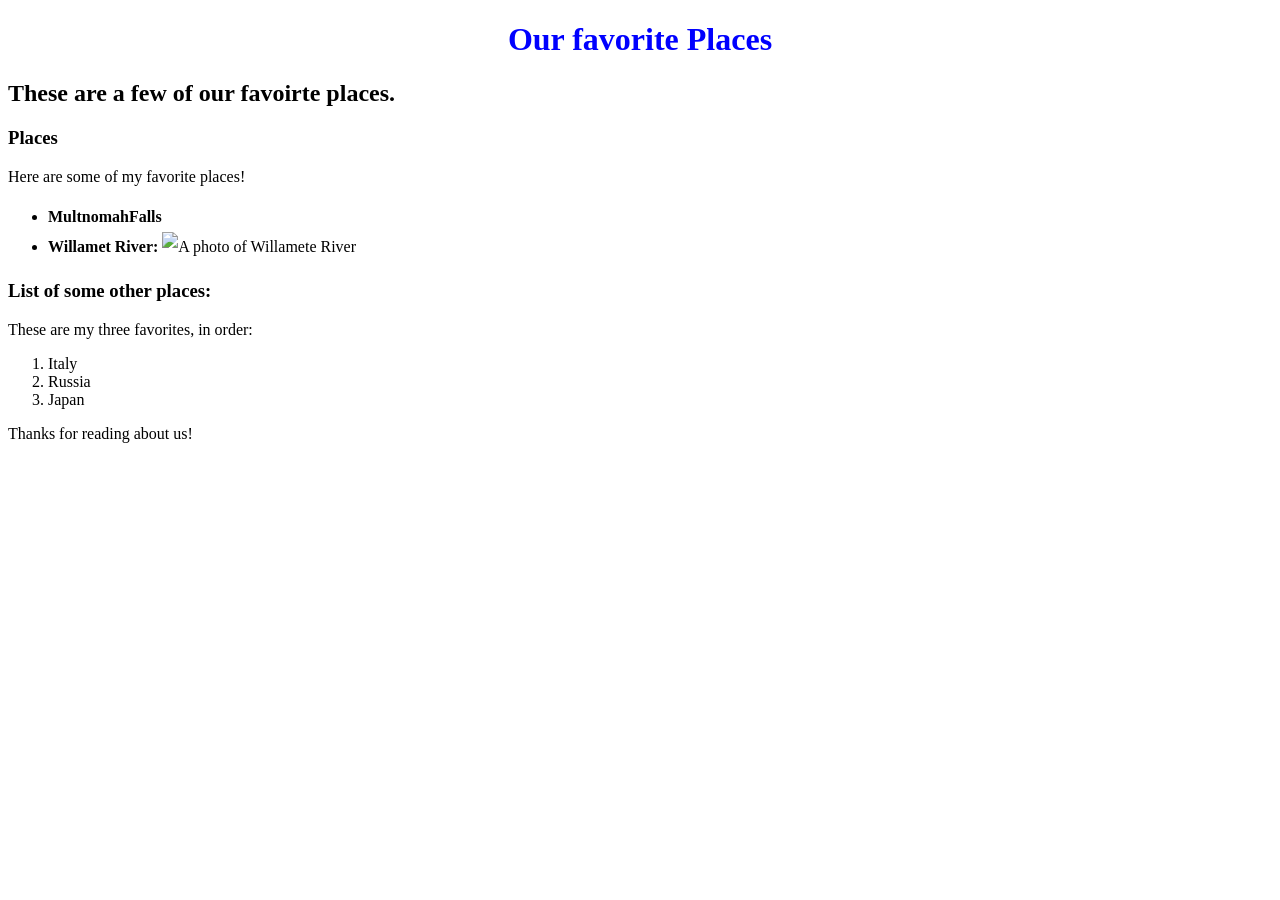
==== FavoritePlaces.html @ f5085425 "made FavoritePlaces html file" ====
<!DOCTYPE html>
<html>
    <head>
      <link href="css/StylesPlaces.css" rel="stylesheet" type="text/css">
      <title>David's and Khan's favorite places</title>
    </head> 
    <body>
      <h1>Our favorite Places</h1>
      <h2>These are a few of our favoirte places.</h2>

      <h3>Places</h3>
      <p>Here are some of my favorite places!</p>
      <ul>
        <li>
          <a href+"https://www.oregon.com/attractions/multnomah_falls">
            <strong>MultnomahFalls</strong>
            <imp src="https://commons.wikimedia.org/wiki/File:Multnomah_Falls_(202185339).jpeg" alt="A photo of MultnomahFalls.">
          </a>
        </li>
        <li><strong>Willamet River:</strong>
             <img src="https://commons.wikimedia.org/wiki/File:Willamette_River_Portland_Oregon.jpg" alt="A photo of Willamete River">
        </li>
      </ul>
      <h3>List of some other places:</h3>
      <p>These are my three favorites, in order:</p>
      <ol> 
        <li>Italy</li>
        <li>Russia</li>
        <li>Japan</li>
      </ol>

      <p>Thanks for reading about us!</p>
    </body>
</html>
---- css/StylesPlaces.css ----
h1 {
   color: blue; 
   text-align: center;
}

p {
  font-style: sans-serif;
}

ul {
  font-size: 20 px;
  line-height: 30px;
}
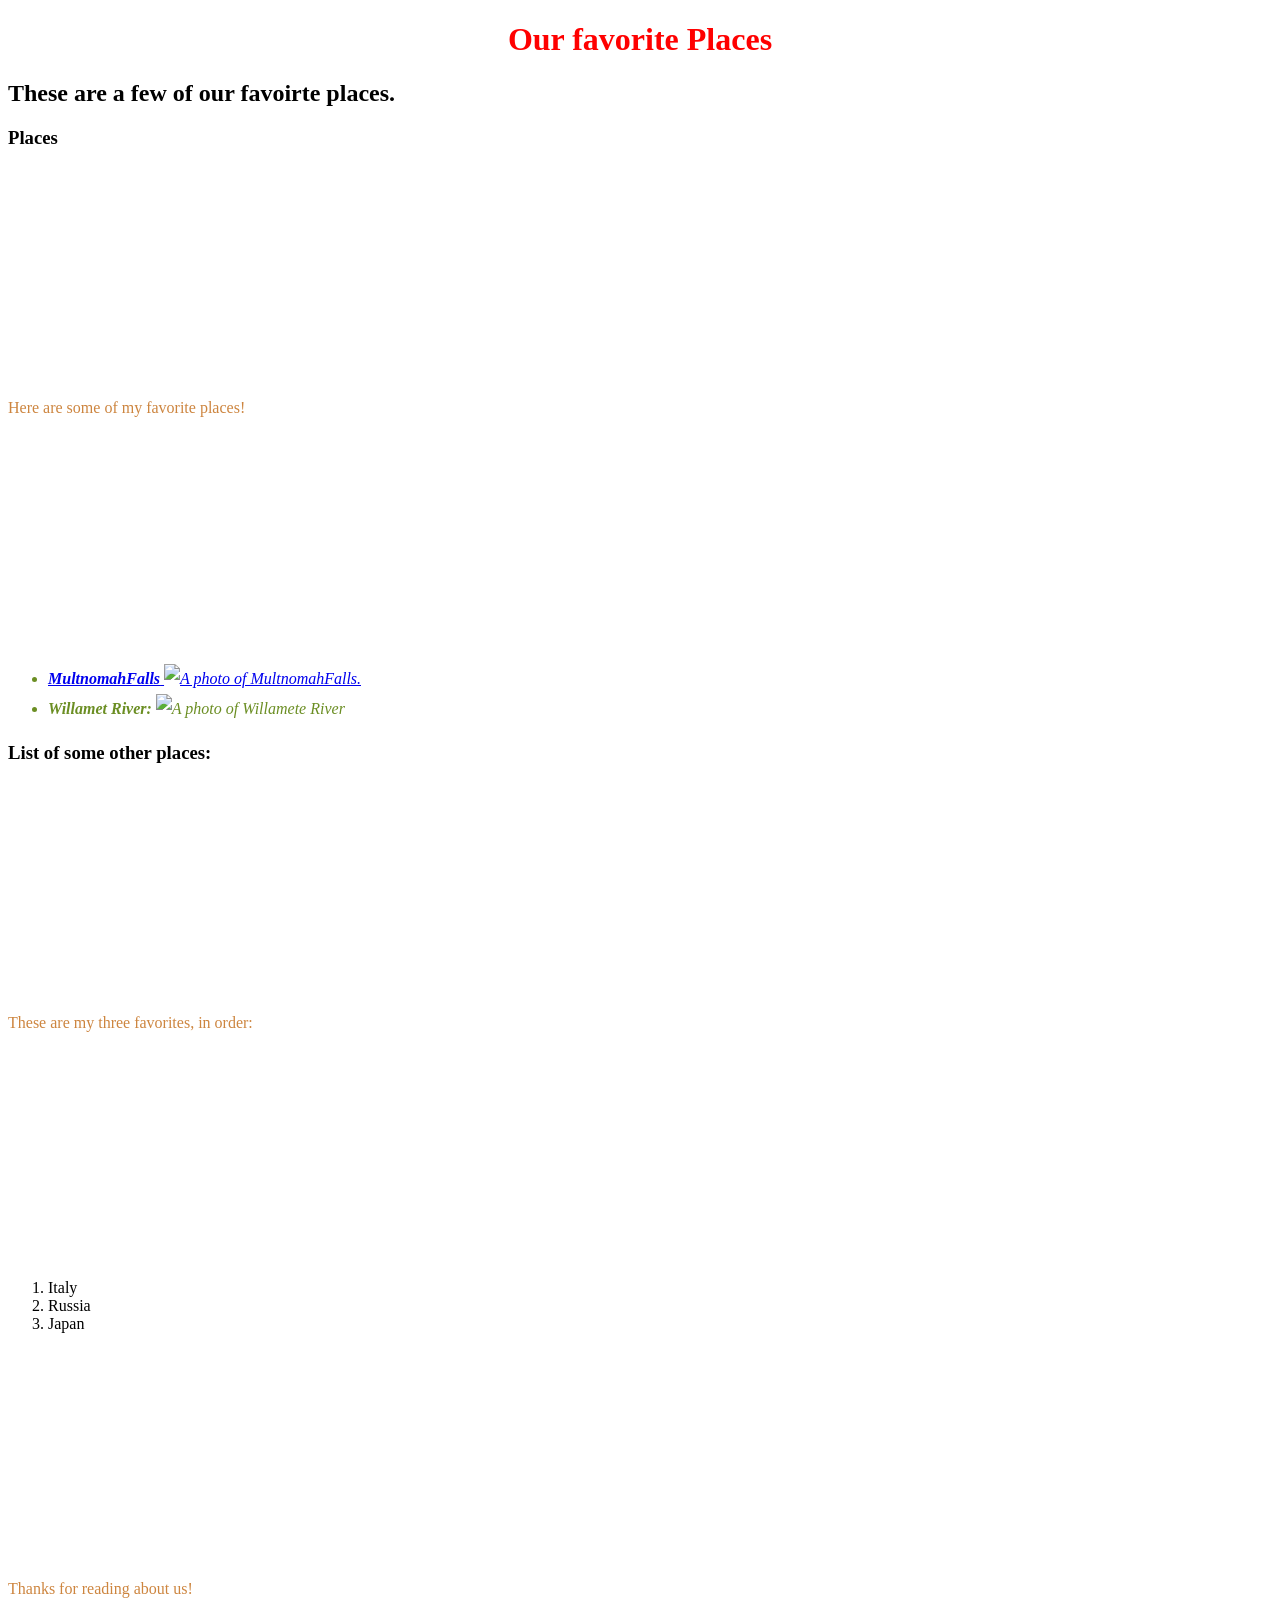
==== commit 352cf57b: "corrected couple of mistakes" ====
--- a/FavoritePlaces.html
+++ b/FavoritePlaces.html
@@ -7,14 +7,13 @@
     <body>
       <h1>Our favorite Places</h1>
       <h2>These are a few of our favoirte places.</h2>
-
       <h3>Places</h3>
       <p>Here are some of my favorite places!</p>
       <ul>
         <li>
-          <a href+"https://www.oregon.com/attractions/multnomah_falls">
+          <a href="https://www.oregon.com/attractions/multnomah_falls">
             <strong>MultnomahFalls</strong>
-            <imp src="https://commons.wikimedia.org/wiki/File:Multnomah_Falls_(202185339).jpeg" alt="A photo of MultnomahFalls.">
+            <img src="https://commons.wikimedia.org/wiki/File:Multnomah_Falls_(202185339).jpeg" alt="A photo of MultnomahFalls.">
           </a>
         </li>
         <li><strong>Willamet River:</strong>
--- a/css/StylesPlaces.css
+++ b/css/StylesPlaces.css
@@ -1,13 +1,20 @@
 h1 {
-   color: blue; 
+   color: red; 
    text-align: center;
 }
 
 p {
   font-style: sans-serif;
+  font-variant: inherit;
+  font-size: 20;
+  line-height: 30;
+  text-align: left;
+  color: peru
 }
 
 ul {
+  font-style: oblique;
   font-size: 20 px;
   line-height: 30px;
+  color: olivedrab
 }
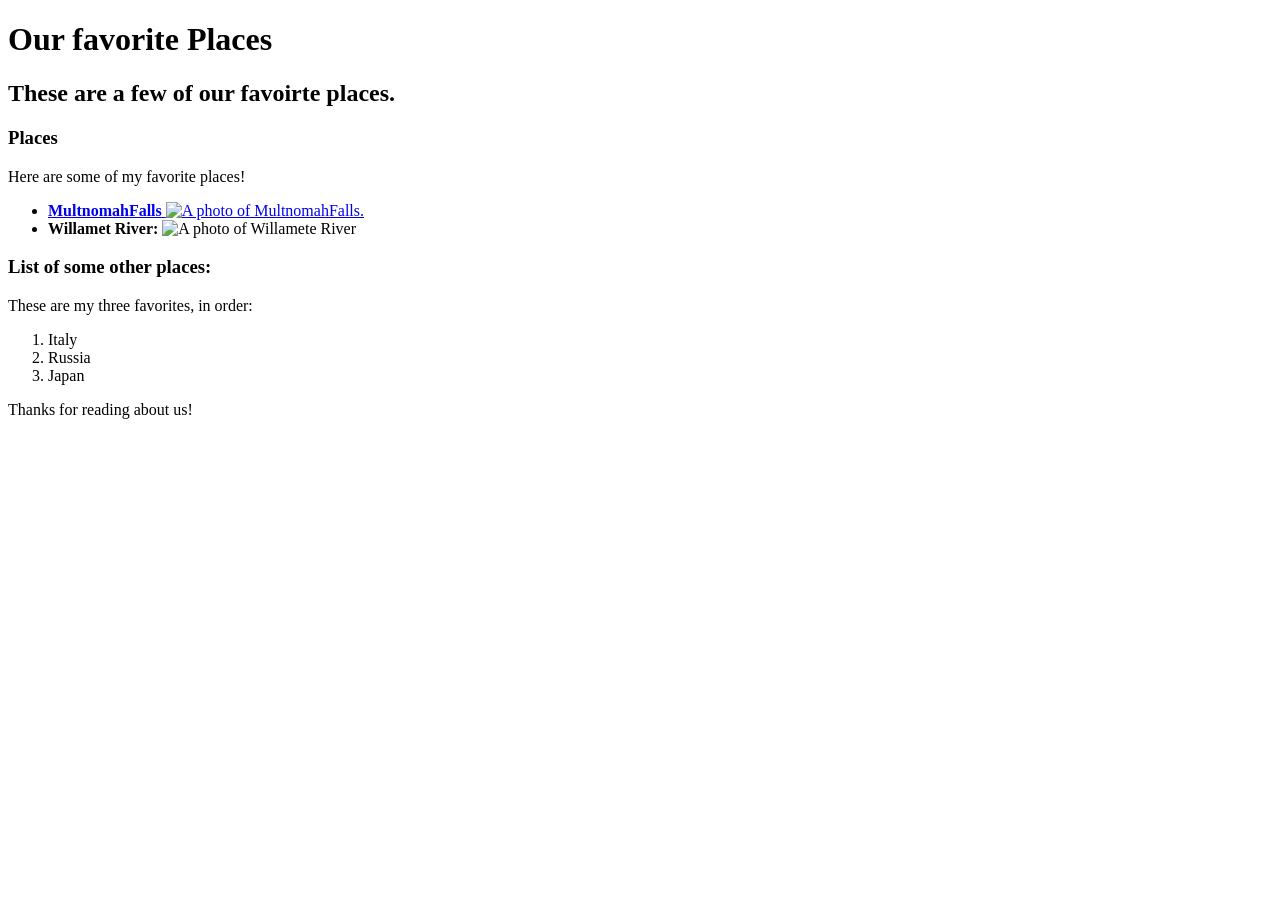
==== commit 4f99091c: "one more correction done" ====
--- a/FavoritePlaces.html
+++ b/FavoritePlaces.html
@@ -1,7 +1,7 @@
 <!DOCTYPE html>
 <html>
     <head>
-      <link href="css/StylesPlaces.css" rel="stylesheet" type="text/css">
+      <link href="css/StylesPlaces.css" rel="StylesPlaces" type="text/css">
       <title>David's and Khan's favorite places</title>
     </head> 
     <body>
@@ -27,7 +27,6 @@
         <li>Russia</li>
         <li>Japan</li>
       </ol>
-
       <p>Thanks for reading about us!</p>
     </body>
 </html>
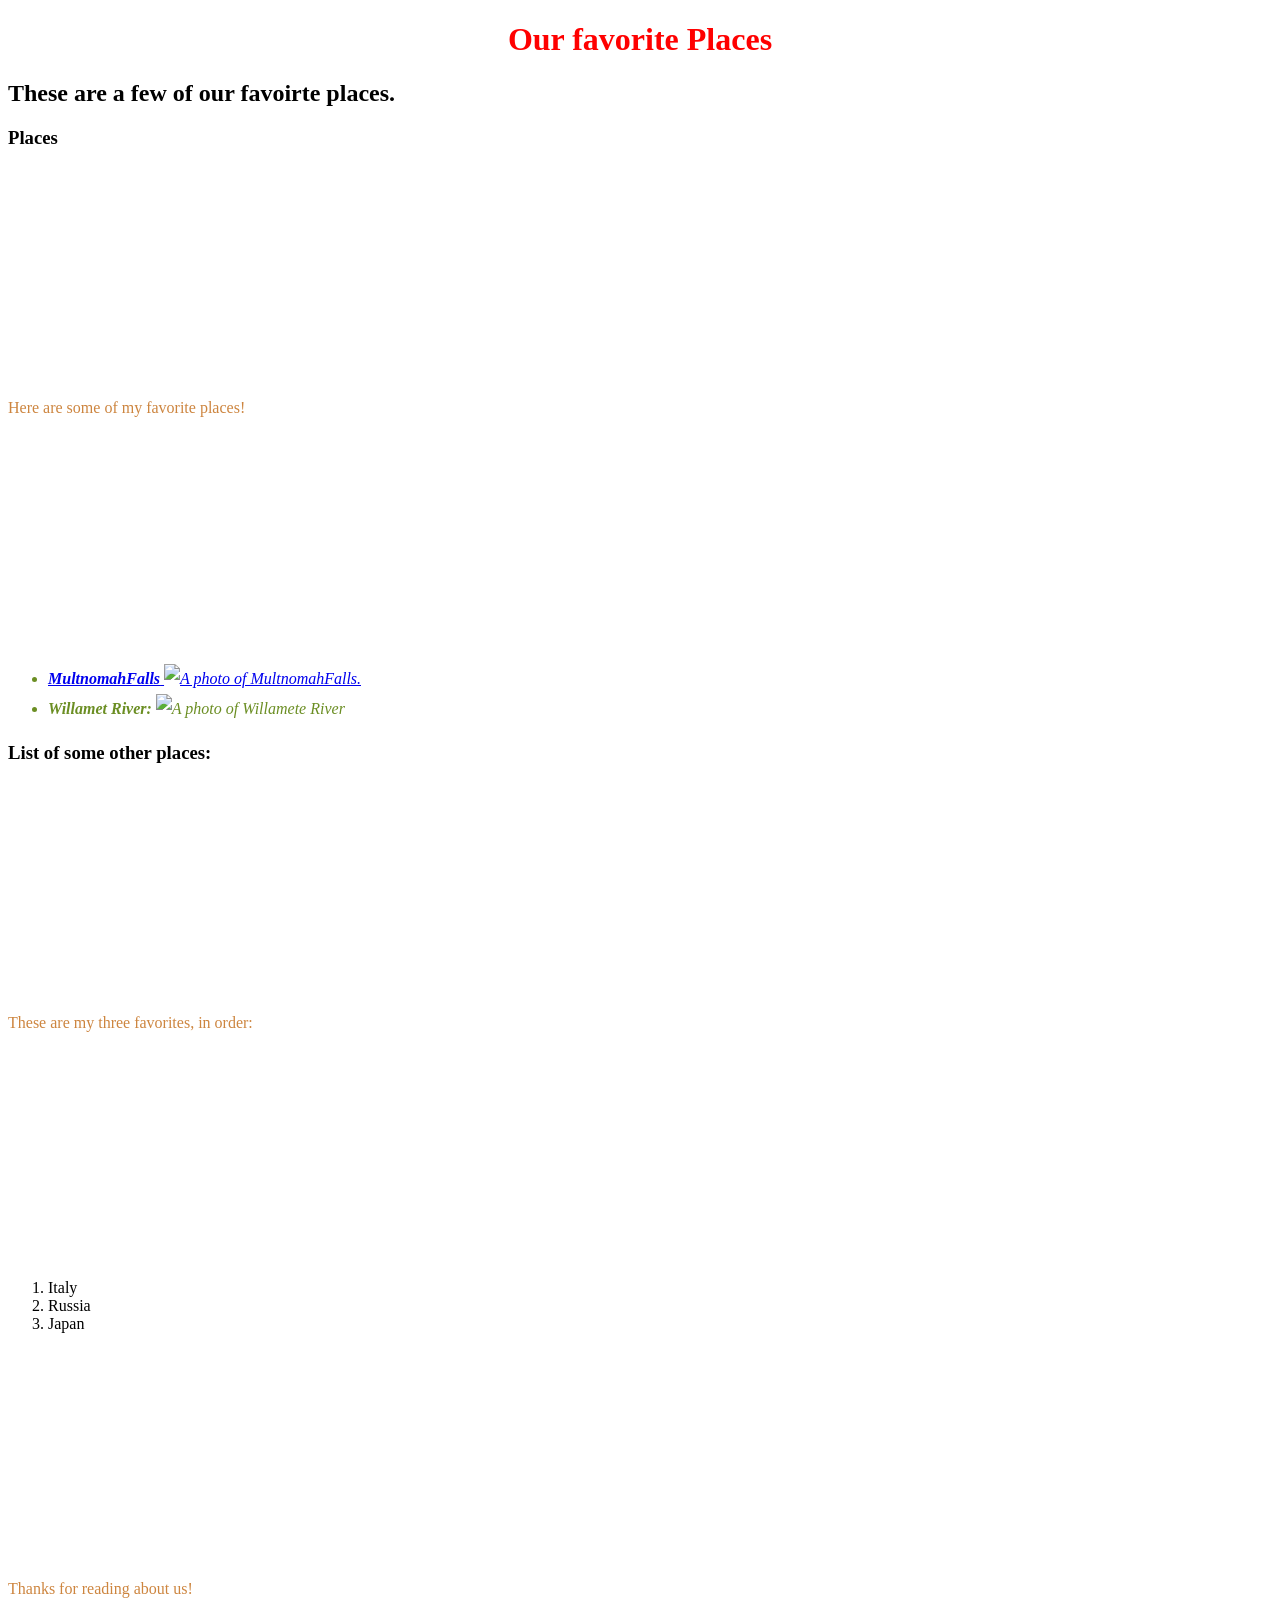
==== commit 6ef17472: "still struggling for correction" ====
--- a/FavoritePlaces.html
+++ b/FavoritePlaces.html
@@ -1,7 +1,7 @@
 <!DOCTYPE html>
 <html>
     <head>
-      <link href="css/StylesPlaces.css" rel="StylesPlaces" type="text/css">
+      <link href="css/StylesPlaces.css" rel="stylesheet" type="text/css">
       <title>David's and Khan's favorite places</title>
     </head> 
     <body>
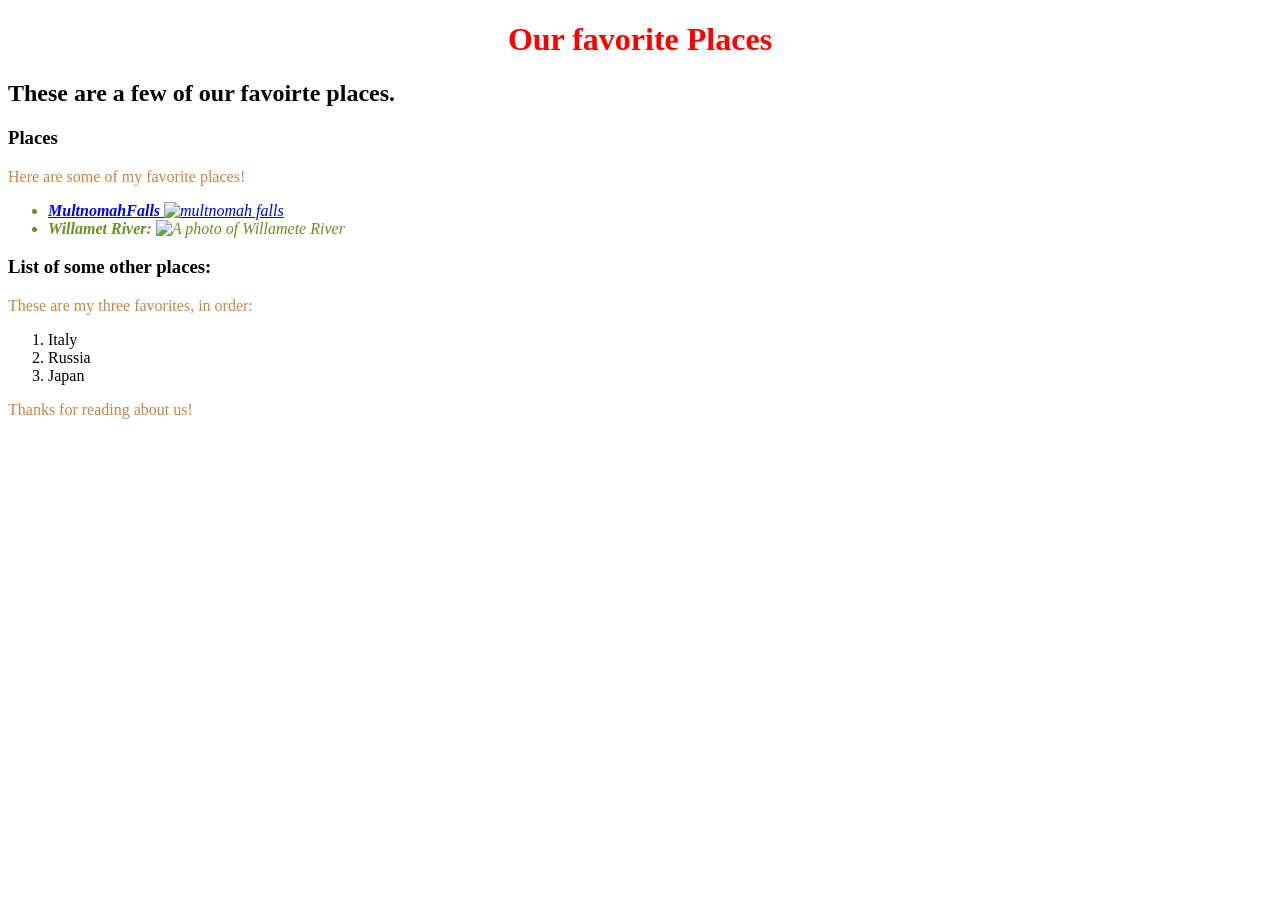
==== commit 0e6ab54c: "corrected the page with actual addresses of the images" ====
--- a/FavoritePlaces.html
+++ b/FavoritePlaces.html
@@ -13,11 +13,11 @@
         <li>
           <a href="https://www.oregon.com/attractions/multnomah_falls">
             <strong>MultnomahFalls</strong>
-            <img src="https://commons.wikimedia.org/wiki/File:Multnomah_Falls_(202185339).jpeg" alt="A photo of MultnomahFalls.">
+            <img src=https://upload.wikimedia.org/wikipedia/commons/thumb/1/1a/Multnomah_Falls_%28202185339%29.jpeg/1200px-Multnomah_Falls_%28202185339%29.jpeg" alt= "multnomah falls">
           </a>
         </li>
         <li><strong>Willamet River:</strong>
-             <img src="https://commons.wikimedia.org/wiki/File:Willamette_River_Portland_Oregon.jpg" alt="A photo of Willamete River">
+             <img src="https://upload.wikimedia.org/wikipedia/commons/thumb/0/0e/Willamette_River_Portland_Oregon.jpg/1200px-Willamette_River_Portland_Oregon.jpg" alt="A photo of Willamete River">
         </li>
       </ul>
       <h3>List of some other places:</h3>
--- a/css/StylesPlaces.css
+++ b/css/StylesPlaces.css
@@ -2,19 +2,11 @@
    color: red; 
    text-align: center;
 }
-
 p {
   font-style: sans-serif;
-  font-variant: inherit;
-  font-size: 20;
-  line-height: 30;
-  text-align: left;
   color: peru
 }
-
 ul {
   font-style: oblique;
-  font-size: 20 px;
-  line-height: 30px;
   color: olivedrab
 }
